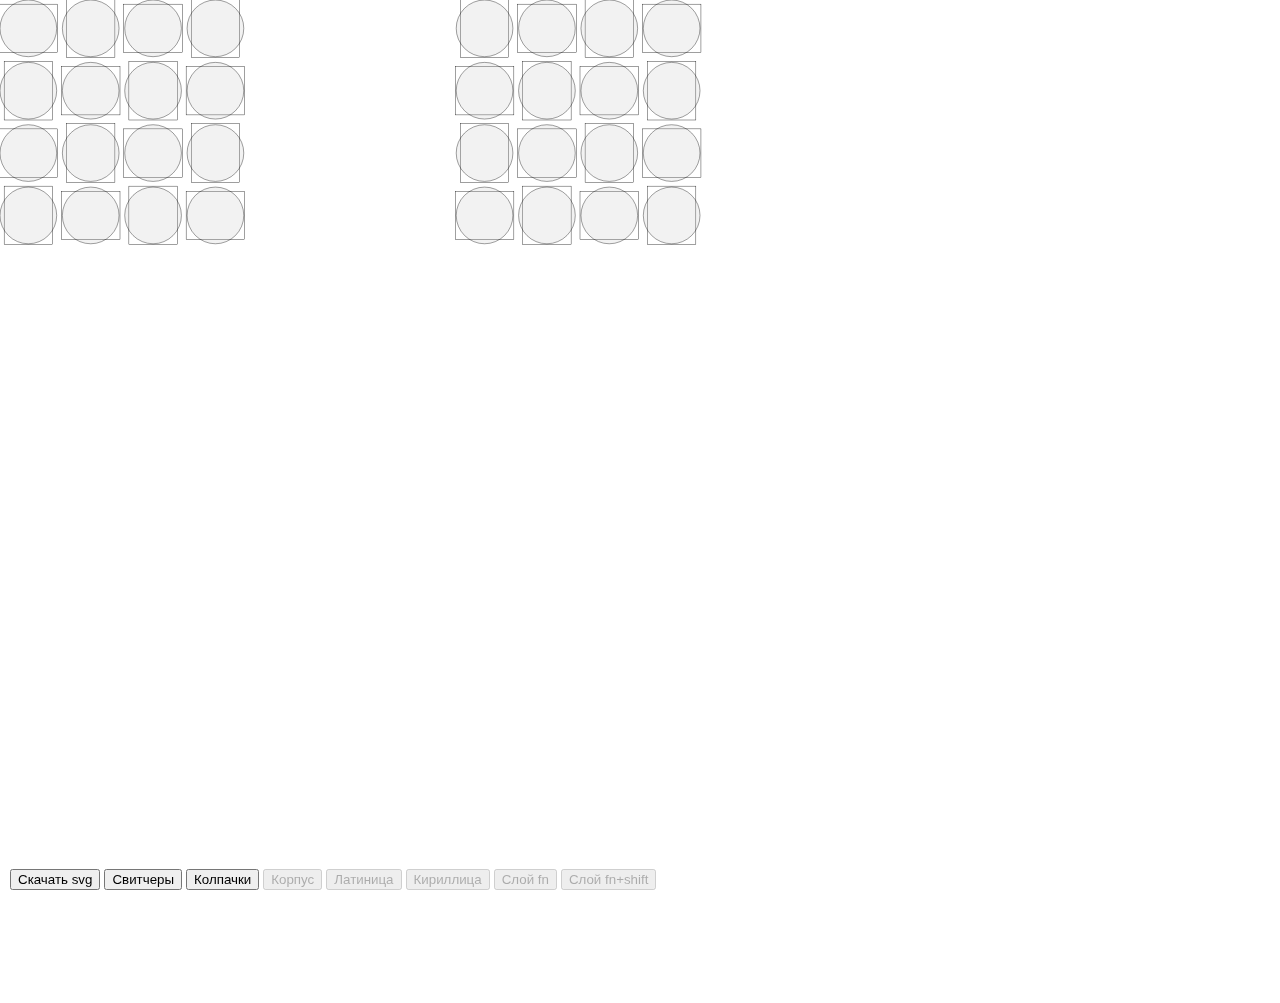
==== index.html @ e92890ba "init" ====
<!doctype html>
<html>
	<head>
		<meta charset="utf-8">
		<title>Демо: конструктор клавиатуры</title>
		<meta name="description" content="">
		<meta name="viewport" content="width=device-width, initial-scale=1">
		<link rel="stylesheet" href="css/reset.css">
		<link rel="stylesheet" href="css/main.css">
	</head>
	<body>
		<div class="btnToolbar">
		<div id="svg"></div>
			<button id="svgSave" class="svgSave">Скачать svg</button>
			<button id="toggleKeySwitches" class="toggleKeySwitches">Свитчеры</button>
			<button id="toggleKeyCaps" class="toggleKeyCaps">Колпачки</button>
			<button id="" class="" disabled>Корпус</button>
			<button id="" class="" disabled>Латиница</button>
			<button id="" class="" disabled>Кириллица</button>
			<button id="" class="" disabled>Слой fn</button>
			<button id="" class="" disabled>Слой fn+shift</button>
		</div>
		<script src="js/jquery-3.1.1.min.js"></script>
		<script src="js/snap.svg-min.js"></script>
		<script src="js/FileSaver.min.js"></script>
		<script src="js/main.js"></script>
	</body>
</html>
---- css/main.css ----
/*html {
	min-height: 100vh;
	position: relative;
}*/
.btnToolbar {
	position: fixed;
	bottom: 10px;
	left: 10px;
}
.hide {
	display: none;
}
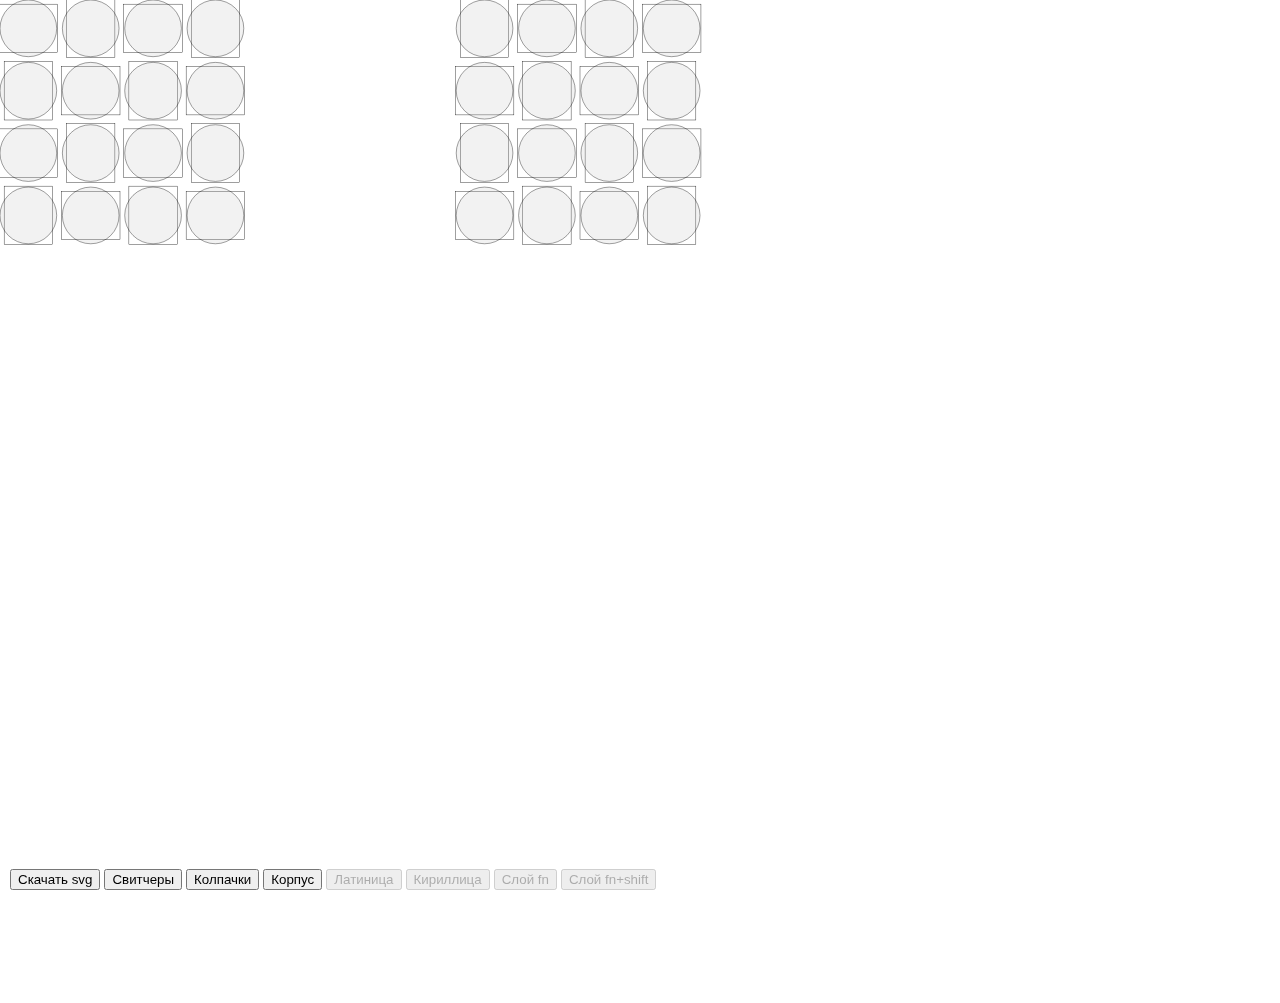
==== commit ee38749a: "+case ladoshki" ====
--- a/index.html
+++ b/index.html
@@ -14,7 +14,7 @@
 			<button id="svgSave" class="svgSave">Скачать svg</button>
 			<button id="toggleKeySwitches" class="toggleKeySwitches">Свитчеры</button>
 			<button id="toggleKeyCaps" class="toggleKeyCaps">Колпачки</button>
-			<button id="" class="" disabled>Корпус</button>
+			<button id="toggleKeyboardCase" class="">Корпус</button>
 			<button id="" class="" disabled>Латиница</button>
 			<button id="" class="" disabled>Кириллица</button>
 			<button id="" class="" disabled>Слой fn</button>
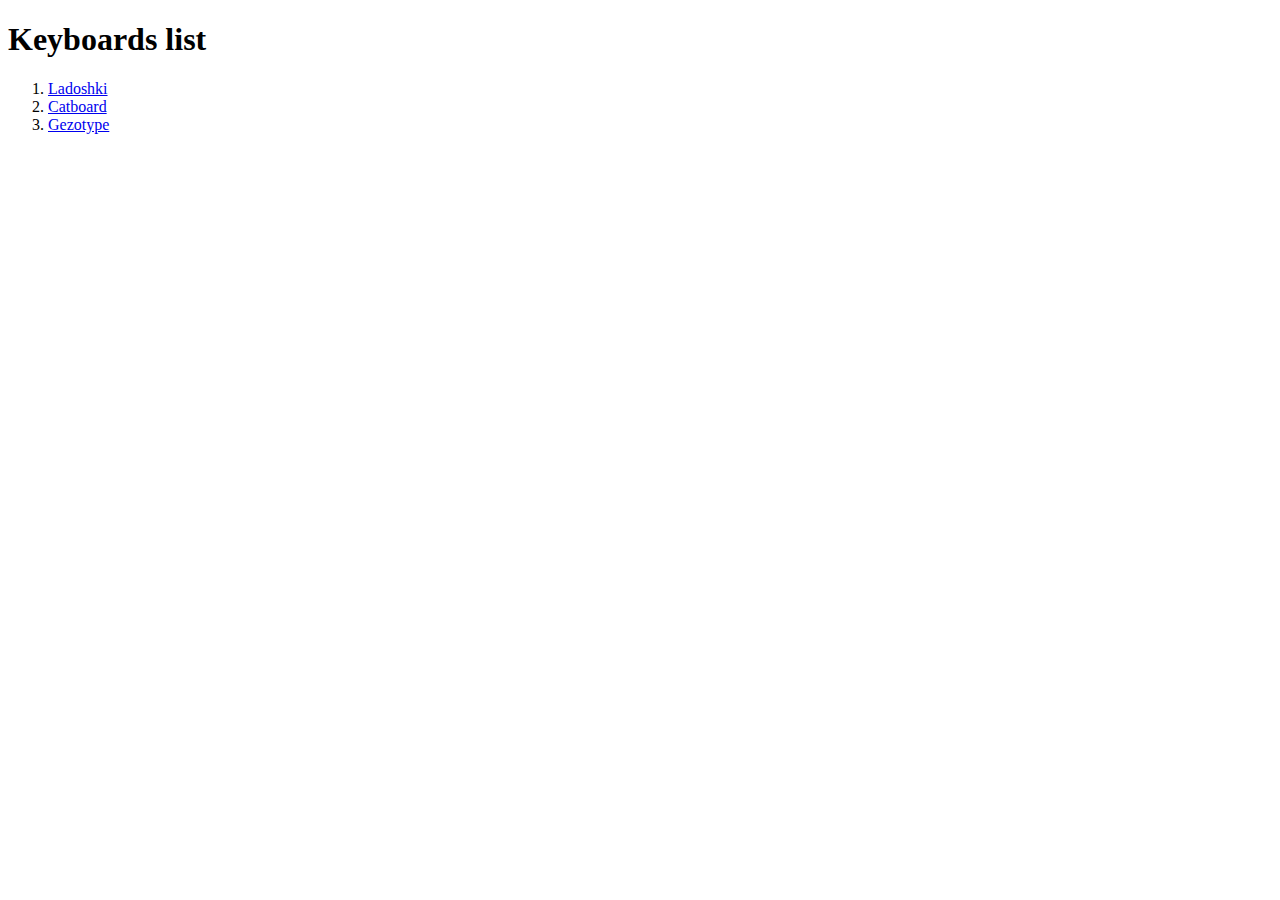
==== commit f6fd0668: "structure" ====
--- a/index.html
+++ b/index.html
@@ -2,27 +2,16 @@
 <html>
 	<head>
 		<meta charset="utf-8">
-		<title>Демо: конструктор клавиатуры</title>
+		<title>Keyboards constructor</title>
 		<meta name="description" content="">
 		<meta name="viewport" content="width=device-width, initial-scale=1">
-		<link rel="stylesheet" href="css/reset.css">
-		<link rel="stylesheet" href="css/main.css">
 	</head>
 	<body>
-		<div class="btnToolbar">
-		<div id="svg"></div>
-			<button id="svgSave" class="svgSave">Скачать svg</button>
-			<button id="toggleKeySwitches" class="toggleKeySwitches">Свитчеры</button>
-			<button id="toggleKeyCaps" class="toggleKeyCaps">Колпачки</button>
-			<button id="toggleKeyboardCase" class="">Корпус</button>
-			<button id="" class="" disabled>Латиница</button>
-			<button id="" class="" disabled>Кириллица</button>
-			<button id="" class="" disabled>Слой fn</button>
-			<button id="" class="" disabled>Слой fn+shift</button>
-		</div>
-		<script src="js/jquery-3.1.1.min.js"></script>
-		<script src="js/snap.svg-min.js"></script>
-		<script src="js/FileSaver.min.js"></script>
-		<script src="js/main.js"></script>
+		<h1>Keyboards list</h1>
+		<ol>
+			<li><a href="ladoshki/index.html">Ladoshki</a></li>
+			<li><a href="catboard/index.html">Catboard</a></li>
+			<li><a href="gezotype/index.html">Gezotype</a></li>
+		</ol>
 	</body>
 </html>
